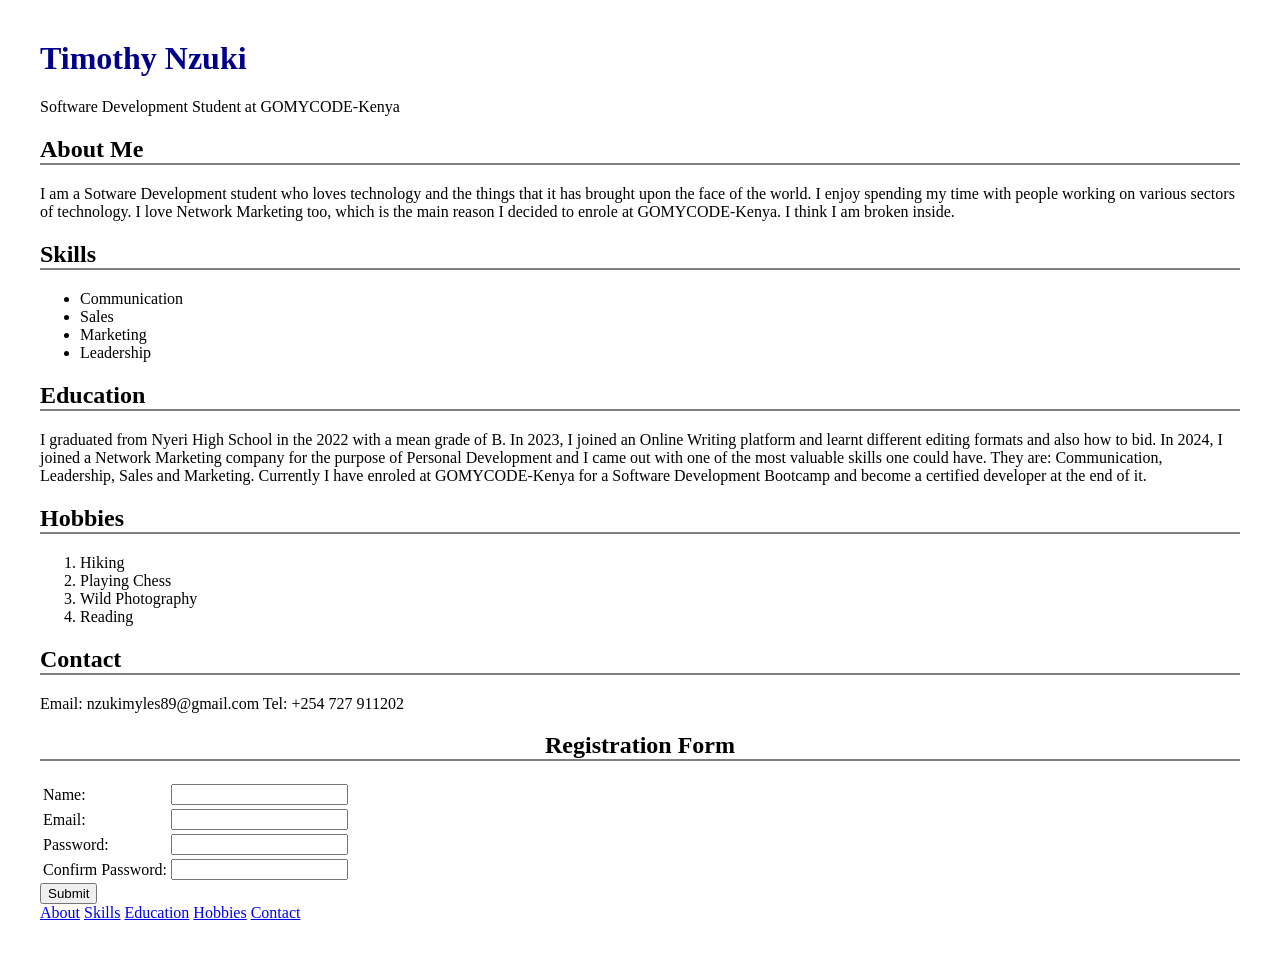
==== index.html @ 1095eb0b "Adding Submit" ====
<!doctype html>
<html lang="en">
  <head>
    <meta charset="UTF-8" />
    <meta name="viewport" content="width=device-width, initial-scale=1.0" />
    <title>My porfolio</title>
  </head>
  <style>
    body {
      font-family: "Times New Roman", Times, serif;
      margin: 40px;
    }
    h1 {
      color: darkblue;
    }
    h2 {
      border-bottom: 2px solid gray;
    }
  </style>
  <body>
    <h1>Timothy Nzuki</h1>
    <p>Software Development Student at GOMYCODE-Kenya</p>
  </body>
</html>

<h2>About Me</h2>
<p>
  I am a Sotware Development student who loves technology and the things that it
  has brought upon the face of the world. I enjoy spending my time with people
  working on various sectors of technology. I love Network Marketing too, which
  is the main reason I decided to enrole at GOMYCODE-Kenya. I think I am broken
  inside.
</p>
<h2>Skills</h2>
<ul>
  <li>Communication</li>
  <li>Sales</li>
  <li>Marketing</li>
  <li>Leadership</li>
</ul>

<h2>Education</h2>
<p>
  I graduated from Nyeri High School in the 2022 with a mean grade of B. In
  2023, I joined an Online Writing platform and learnt different editing formats
  and also how to bid. In 2024, I joined a Network Marketing company for the
  purpose of Personal Development and I came out with one of the most valuable
  skills one could have. They are: Communication, Leadership, Sales and
  Marketing. Currently I have enroled at GOMYCODE-Kenya for a Software
  Development Bootcamp and become a certified developer at the end of it.
</p>

<h2>Hobbies</h2>
<ol>
  <li>Hiking</li>
  <li>Playing Chess</li>
  <li>Wild Photography</li>
  <li>Reading</li>
</ol>

<h2>Contact</h2>
<p>Email: nzukimyles89@gmail.com Tel: +254 727 911202</p>

<h2 style="text-align: center">Registration Form</h2>
<form action="/submit" method="post">
  <table>
    <tr>
      <td>Name:</td>
      <td><input type="text" name="name" required /></td>
    </tr>
    <tr>
      <td>Email:</td>
      <td><input type="email" name="Email" required /></td>
    </tr>
    <tr>
      <td>Password:</td>
      <td><input type="password" name="password" required /></td>
    </tr>
    <tr>
      <td>Confirm Password:</td>
      <td><input type="password" name="Confirm Password" required /></td>
    </tr>
  </table>
  <div class="Btn">
    <input type="submit" value="Submit" />
  </div>
</form>

<nav>
  <a href="#About Me">About</a>
  <a href="#Skills">Skills</a>
  <a href="#Education">Education</a>
  <a href="#Hibbies">Hobbies</a>
  <a href="#Contact">Contact</a>
</nav>
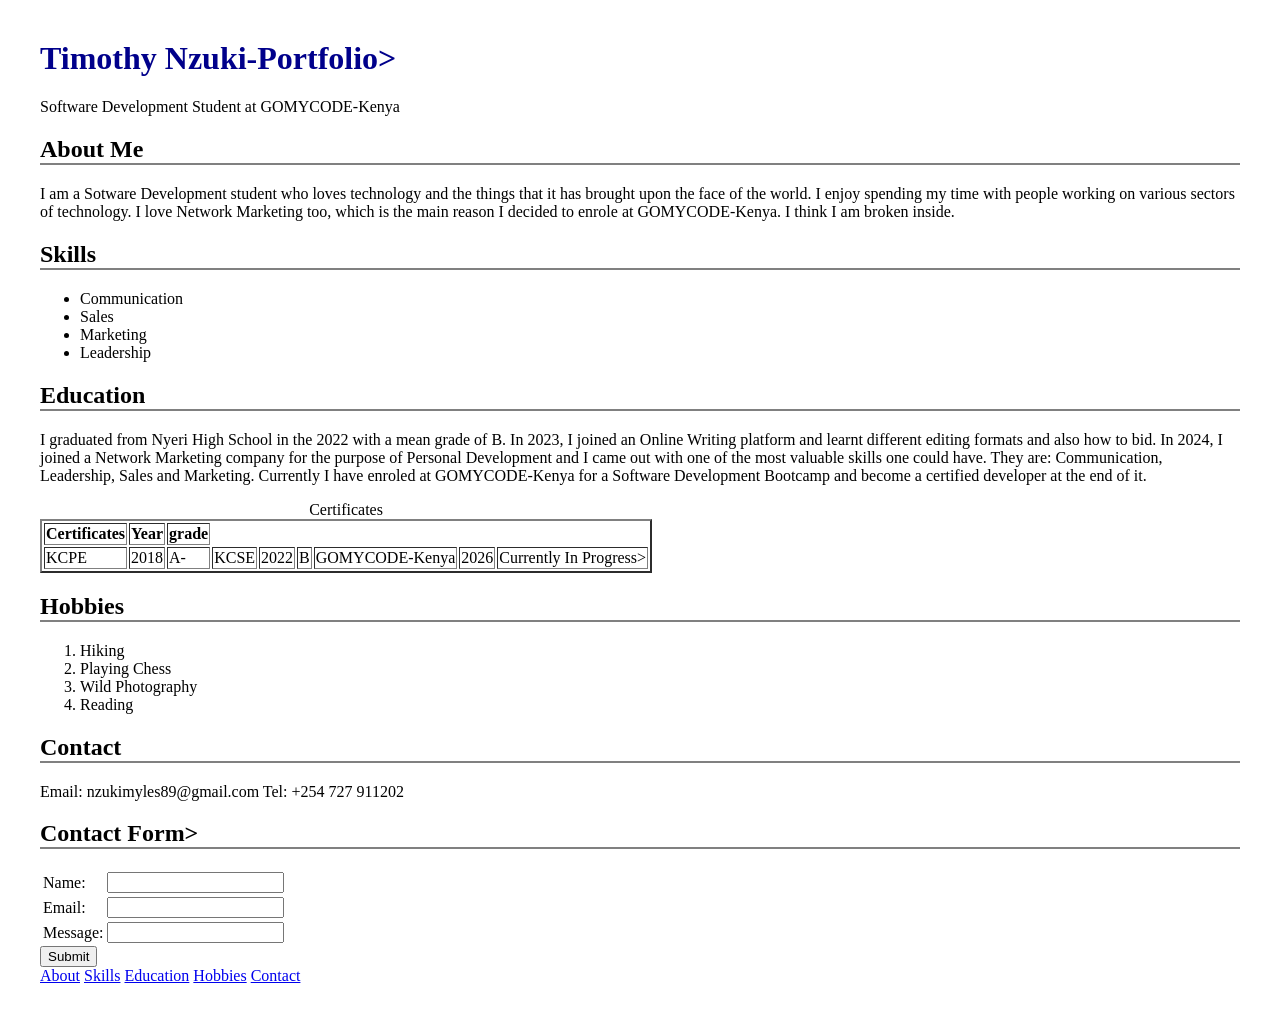
==== commit c5cebf1d: "Updating table and contact form" ====
--- a/index.html
+++ b/index.html
@@ -18,7 +18,7 @@
     }
   </style>
   <body>
-    <h1>Timothy Nzuki</h1>
+    <h1>Timothy Nzuki-Portfolio></h1>
     <p>Software Development Student at GOMYCODE-Kenya</p>
   </body>
 </html>
@@ -49,7 +49,31 @@
   Marketing. Currently I have enroled at GOMYCODE-Kenya for a Software
   Development Bootcamp and become a certified developer at the end of it.
 </p>
-
+<table border="2">
+  <caption>
+    Certificates
+  </caption>
+  <thead>
+    <tr>
+      <th>Certificates</th>
+      <th>Year</th>
+      <th>grade</th>
+    </tr>
+  </thead>
+  <tbody>
+    <tr>
+      <td>KCPE</td>
+      <td>2018</td>
+      <td>A-</td>
+      <td>KCSE</td>
+      <td>2022</td>
+      <td>B</td>
+      <td>GOMYCODE-Kenya</td>
+      <td>2026</td>
+      <td>Currently In Progress></td>
+    </tr>
+  </tbody>
+</table>
 <h2>Hobbies</h2>
 <ol>
   <li>Hiking</li>
@@ -61,7 +85,7 @@
 <h2>Contact</h2>
 <p>Email: nzukimyles89@gmail.com Tel: +254 727 911202</p>
 
-<h2 style="text-align: center">Registration Form</h2>
+<h2 style="text-align: left">Contact Form></h2>
 <form action="/submit" method="post">
   <table>
     <tr>
@@ -73,12 +97,8 @@
       <td><input type="email" name="Email" required /></td>
     </tr>
     <tr>
-      <td>Password:</td>
-      <td><input type="password" name="password" required /></td>
-    </tr>
-    <tr>
-      <td>Confirm Password:</td>
-      <td><input type="password" name="Confirm Password" required /></td>
+      <td>Message:</td>
+      <td><input type="message" name="message" required /></td>
     </tr>
   </table>
   <div class="Btn">
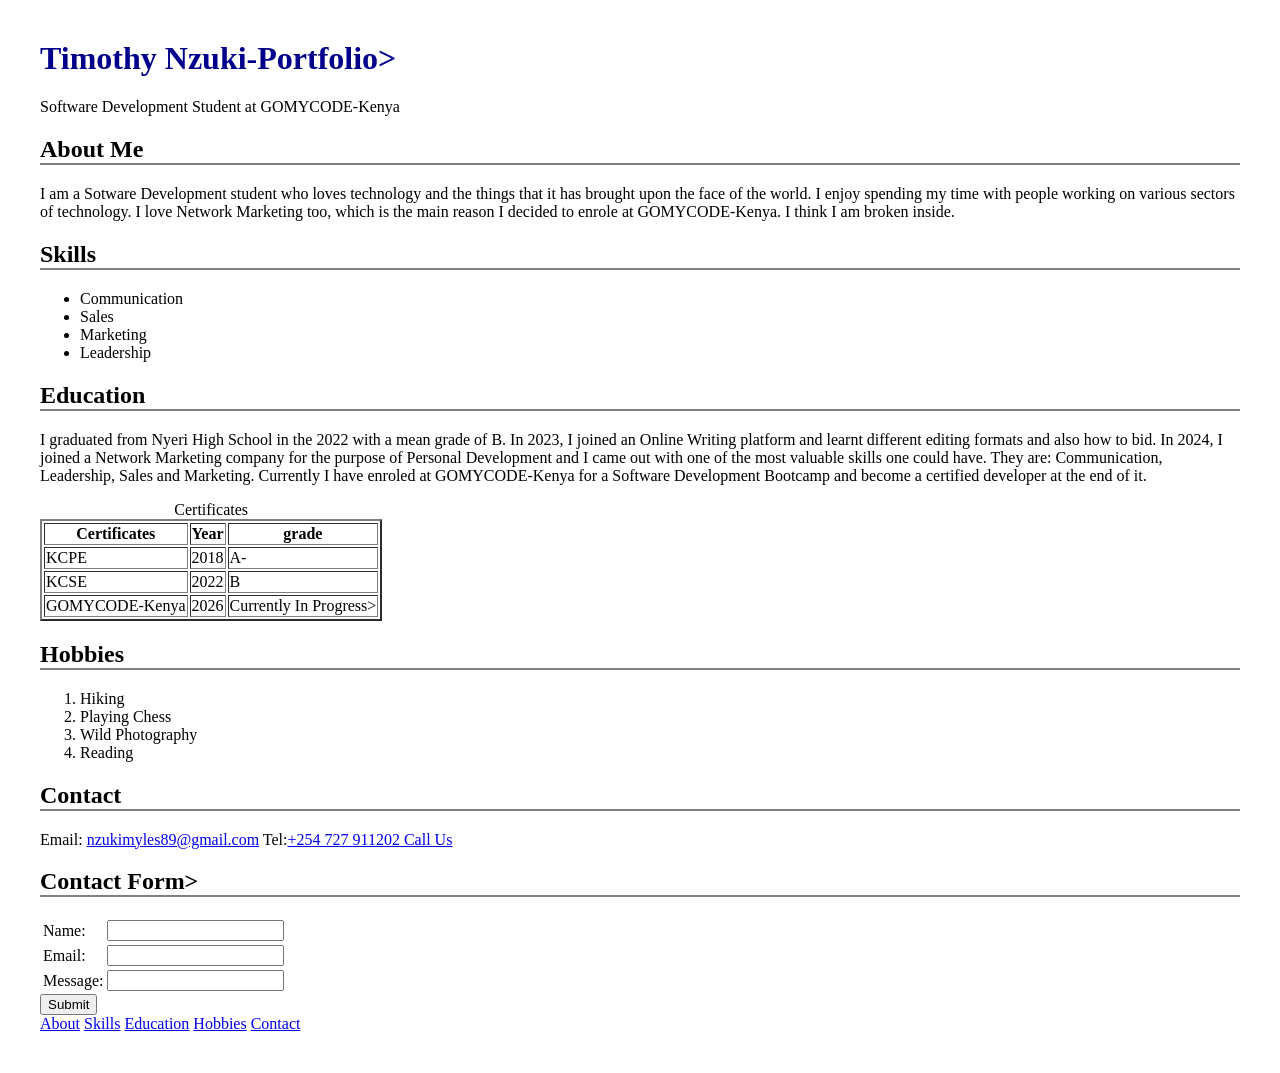
==== commit 6df52293: "Updating email" ====
--- a/index.html
+++ b/index.html
@@ -65,9 +65,13 @@
       <td>KCPE</td>
       <td>2018</td>
       <td>A-</td>
+    </tr>
+    <tr>
       <td>KCSE</td>
       <td>2022</td>
       <td>B</td>
+    </tr>
+    <tr>
       <td>GOMYCODE-Kenya</td>
       <td>2026</td>
       <td>Currently In Progress></td>
@@ -83,7 +87,11 @@
 </ol>
 
 <h2>Contact</h2>
-<p>Email: nzukimyles89@gmail.com Tel: +254 727 911202</p>
+<p>
+  Email:
+  <a href="mailot:nzukimyles89@gmail.com">nzukimyles89@gmail.com</a>
+  Tel:<a href="tel:+254 727 911202">+254 727 911202 Call Us</a>
+</p>
 
 <h2 style="text-align: left">Contact Form></h2>
 <form action="/submit" method="post">
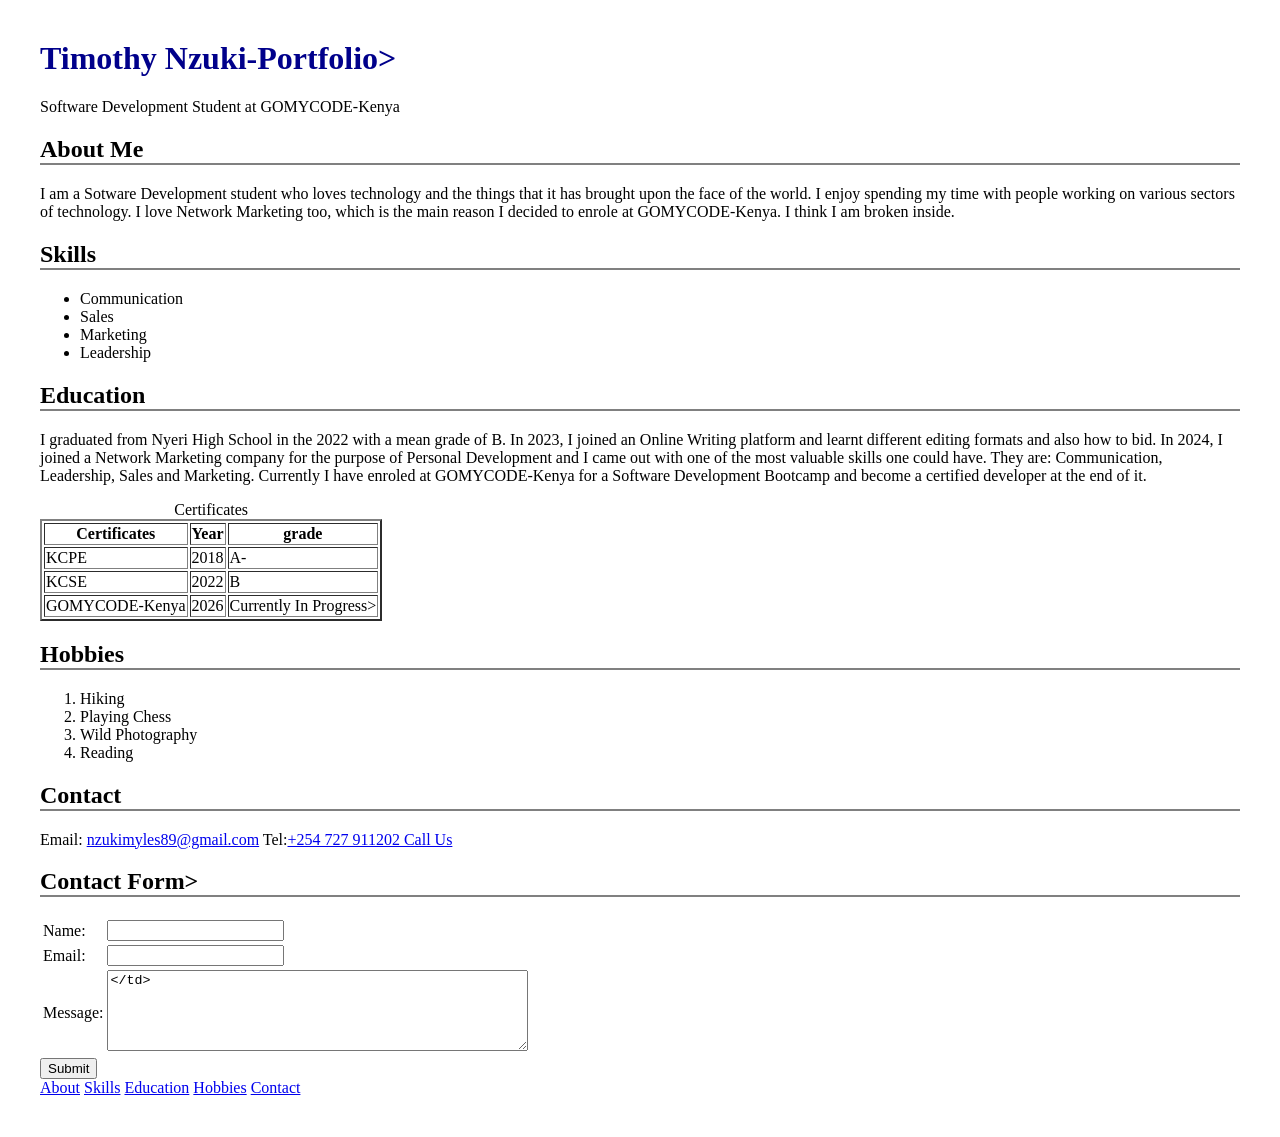
==== commit cab78754: "Updating message box" ====
--- a/index.html
+++ b/index.html
@@ -3,7 +3,7 @@
   <head>
     <meta charset="UTF-8" />
     <meta name="viewport" content="width=device-width, initial-scale=1.0" />
-    <title>My porfolio</title>
+    <title>Timothy Nzuki</title>
   </head>
   <style>
     body {
@@ -21,103 +21,113 @@
     <h1>Timothy Nzuki-Portfolio></h1>
     <p>Software Development Student at GOMYCODE-Kenya</p>
   </body>
+
+  <h2>About Me</h2>
+  <p>
+    I am a Sotware Development student who loves technology and the things that
+    it has brought upon the face of the world. I enjoy spending my time with
+    people working on various sectors of technology. I love Network Marketing
+    too, which is the main reason I decided to enrole at GOMYCODE-Kenya. I think
+    I am broken inside.
+  </p>
+  <h2>Skills</h2>
+  <ul>
+    <li>Communication</li>
+    <li>Sales</li>
+    <li>Marketing</li>
+    <li>Leadership</li>
+  </ul>
+
+  <h2>Education</h2>
+  <p>
+    I graduated from Nyeri High School in the 2022 with a mean grade of B. In
+    2023, I joined an Online Writing platform and learnt different editing
+    formats and also how to bid. In 2024, I joined a Network Marketing company
+    for the purpose of Personal Development and I came out with one of the most
+    valuable skills one could have. They are: Communication, Leadership, Sales
+    and Marketing. Currently I have enroled at GOMYCODE-Kenya for a Software
+    Development Bootcamp and become a certified developer at the end of it.
+  </p>
+  <table border="2">
+    <caption>
+      Certificates
+    </caption>
+    <thead>
+      <tr>
+        <th>Certificates</th>
+        <th>Year</th>
+        <th>grade</th>
+      </tr>
+    </thead>
+    <tbody>
+      <tr>
+        <td>KCPE</td>
+        <td>2018</td>
+        <td>A-</td>
+      </tr>
+      <tr>
+        <td>KCSE</td>
+        <td>2022</td>
+        <td>B</td>
+      </tr>
+      <tr>
+        <td>GOMYCODE-Kenya</td>
+        <td>2026</td>
+        <td>Currently In Progress></td>
+      </tr>
+    </tbody>
+  </table>
+  <h2>Hobbies</h2>
+  <ol>
+    <li>Hiking</li>
+    <li>Playing Chess</li>
+    <li>Wild Photography</li>
+    <li>Reading</li>
+  </ol>
+
+  <h2>Contact</h2>
+  <p>
+    Email:
+    <a href="mailot:nzukimyles89@gmail.com">nzukimyles89@gmail.com</a>
+    Tel:<a href="tel:+254 727 911202">+254 727 911202 Call Us</a>
+  </p>
+
+  <h2 style="text-align: left">Contact Form></h2>
+  <form action="/submit" method="post">
+    <table>
+      <tr>
+        <td>Name:</td>
+        <td><input type="text" name="name" required /></td>
+      </tr>
+      <tr>
+        <td>Email:</td>
+        <td><input type="email" name="Email" required /></td>
+      </tr>
+      <tr>
+        <td>Message:</td>
+        <td>
+          <textarea
+            id="message"
+            name="message"
+            rows="5"
+            cols="50"
+            placeholder="Type your message here...."
+          >
+</td></textarea
+          >
+        </td>
+      </tr>
+    </table>
+    <div class="Btn">
+      <input type="submit" value="Submit" />
+    </div>
+  </form>
+
+  <nav>
+    <a href="#About Me">About</a>
+    <a href="#Skills">Skills</a>
+    <a href="#Education">Education</a>
+    <a href="#Hibbies">Hobbies</a>
+    <a href="#Contact">Contact</a>
+  </nav>
 </html>
-
-<h2>About Me</h2>
-<p>
-  I am a Sotware Development student who loves technology and the things that it
-  has brought upon the face of the world. I enjoy spending my time with people
-  working on various sectors of technology. I love Network Marketing too, which
-  is the main reason I decided to enrole at GOMYCODE-Kenya. I think I am broken
-  inside.
-</p>
-<h2>Skills</h2>
-<ul>
-  <li>Communication</li>
-  <li>Sales</li>
-  <li>Marketing</li>
-  <li>Leadership</li>
-</ul>
-
-<h2>Education</h2>
-<p>
-  I graduated from Nyeri High School in the 2022 with a mean grade of B. In
-  2023, I joined an Online Writing platform and learnt different editing formats
-  and also how to bid. In 2024, I joined a Network Marketing company for the
-  purpose of Personal Development and I came out with one of the most valuable
-  skills one could have. They are: Communication, Leadership, Sales and
-  Marketing. Currently I have enroled at GOMYCODE-Kenya for a Software
-  Development Bootcamp and become a certified developer at the end of it.
-</p>
-<table border="2">
-  <caption>
-    Certificates
-  </caption>
-  <thead>
-    <tr>
-      <th>Certificates</th>
-      <th>Year</th>
-      <th>grade</th>
-    </tr>
-  </thead>
-  <tbody>
-    <tr>
-      <td>KCPE</td>
-      <td>2018</td>
-      <td>A-</td>
-    </tr>
-    <tr>
-      <td>KCSE</td>
-      <td>2022</td>
-      <td>B</td>
-    </tr>
-    <tr>
-      <td>GOMYCODE-Kenya</td>
-      <td>2026</td>
-      <td>Currently In Progress></td>
-    </tr>
-  </tbody>
-</table>
-<h2>Hobbies</h2>
-<ol>
-  <li>Hiking</li>
-  <li>Playing Chess</li>
-  <li>Wild Photography</li>
-  <li>Reading</li>
-</ol>
-
-<h2>Contact</h2>
-<p>
-  Email:
-  <a href="mailot:nzukimyles89@gmail.com">nzukimyles89@gmail.com</a>
-  Tel:<a href="tel:+254 727 911202">+254 727 911202 Call Us</a>
-</p>
-
-<h2 style="text-align: left">Contact Form></h2>
-<form action="/submit" method="post">
-  <table>
-    <tr>
-      <td>Name:</td>
-      <td><input type="text" name="name" required /></td>
-    </tr>
-    <tr>
-      <td>Email:</td>
-      <td><input type="email" name="Email" required /></td>
-    </tr>
-    <tr>
-      <td>Message:</td>
-      <td><input type="message" name="message" required /></td>
-    </tr>
-  </table>
-  <div class="Btn">
-    <input type="submit" value="Submit" />
-  </div>
-</form>
-
-<nav>
-  <a href="#About Me">About</a>
-  <a href="#Skills">Skills</a>
-  <a href="#Education">Education</a>
-  <a href="#Hibbies">Hobbies</a>
-  <a href="#Contact">Contact</a>
-</nav>
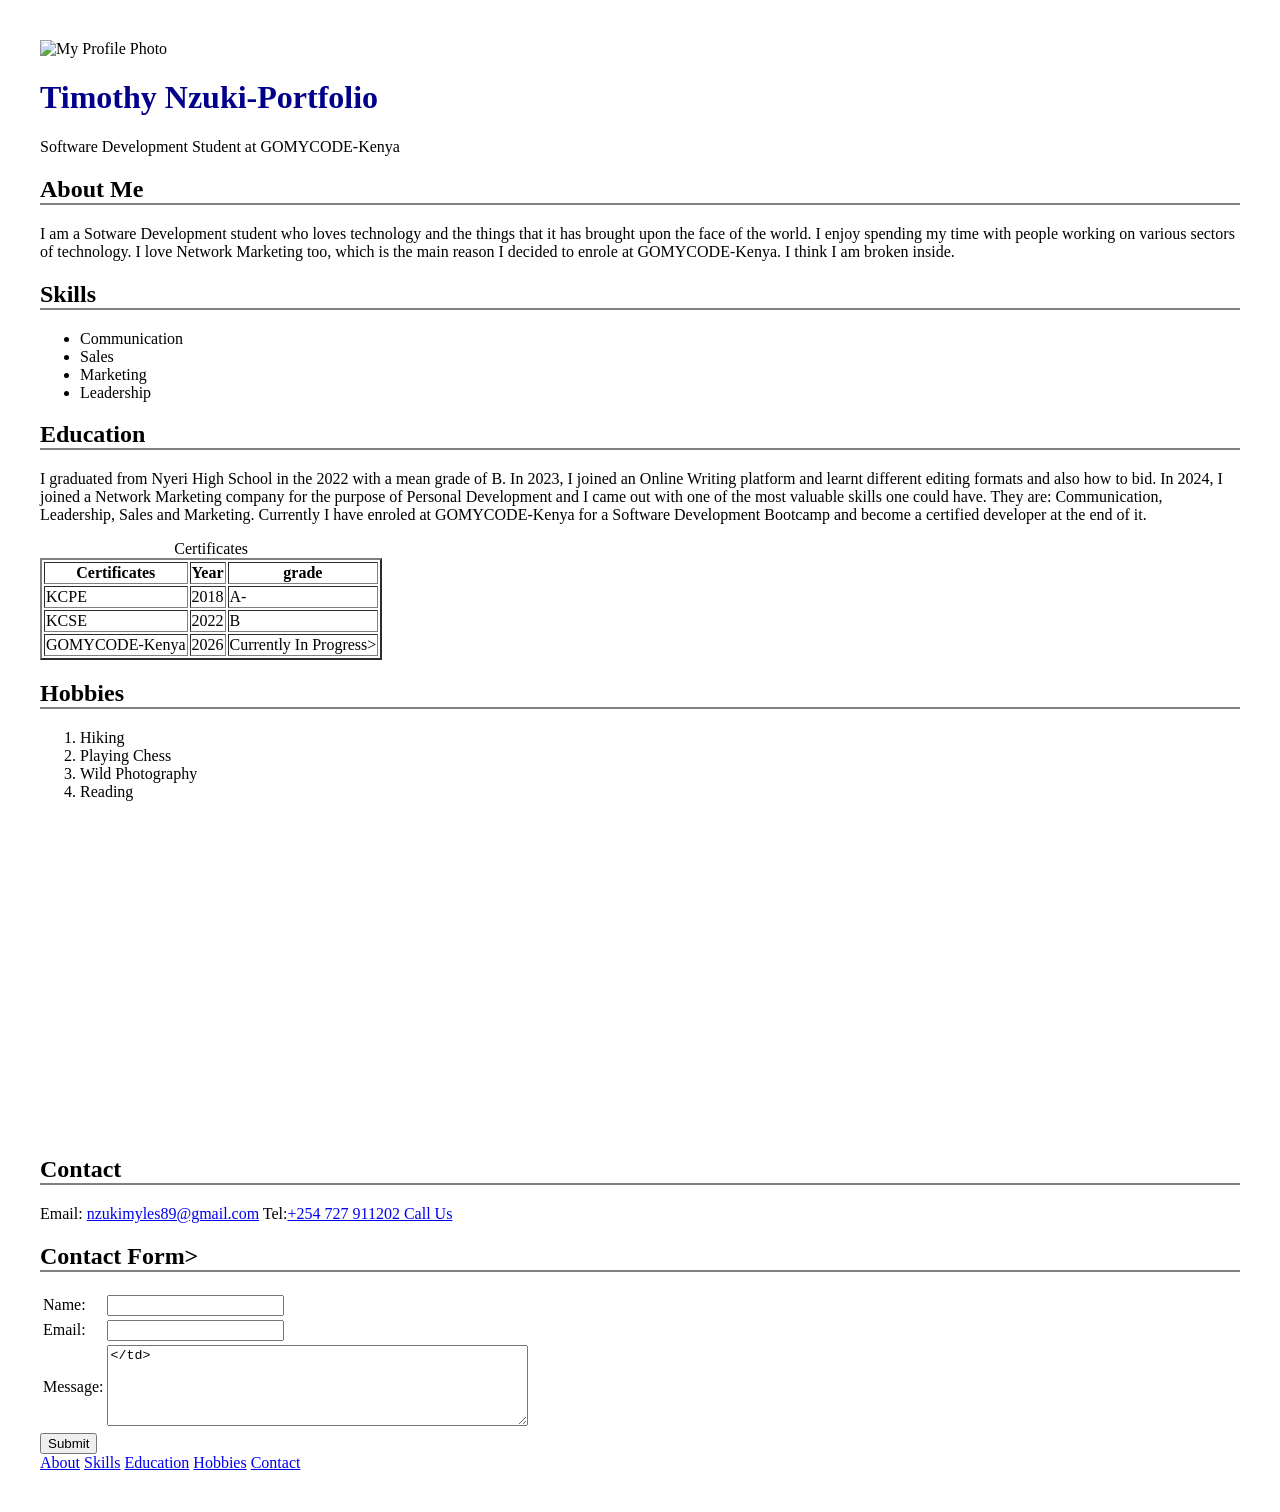
==== commit 821f8db5: "Adding YouTube Video" ====
--- a/index.html
+++ b/index.html
@@ -3,8 +3,10 @@
   <head>
     <meta charset="UTF-8" />
     <meta name="viewport" content="width=device-width, initial-scale=1.0" />
-    <title>Timothy Nzuki</title>
+    <title>Timothy Nzuki-Portfolio</title>
   </head>
+  <!-- Inside your profile page -->
+  <img src="Myls/Uinum1.jpg" alt="My Profile Photo" width="200" height="200" />
   <style>
     body {
       font-family: "Times New Roman", Times, serif;
@@ -18,7 +20,7 @@
     }
   </style>
   <body>
-    <h1>Timothy Nzuki-Portfolio></h1>
+    <h1>Timothy Nzuki-Portfolio</h1>
     <p>Software Development Student at GOMYCODE-Kenya</p>
   </body>
 
@@ -84,7 +86,26 @@
     <li>Wild Photography</li>
     <li>Reading</li>
   </ol>
-
+  <div class="video container">
+    <iframe
+      width="560"
+      height="315"
+      src="https://www.youtube.com/embed/_WQ_VV4pXPc?si=6L9NHWsUhv2Pff1N"
+      title="YouTube video player"
+      frameborder="0"
+      allow="
+        accelerometer;
+        autoplay;
+        clipboard-write;
+        encrypted-media;
+        gyroscope;
+        picture-in-picture;
+        web-share;
+      "
+      referrerpolicy="strict-origin-when-cross-origin"
+      allowfullscreen
+    ></iframe>
+  </div>
   <h2>Contact</h2>
   <p>
     Email:
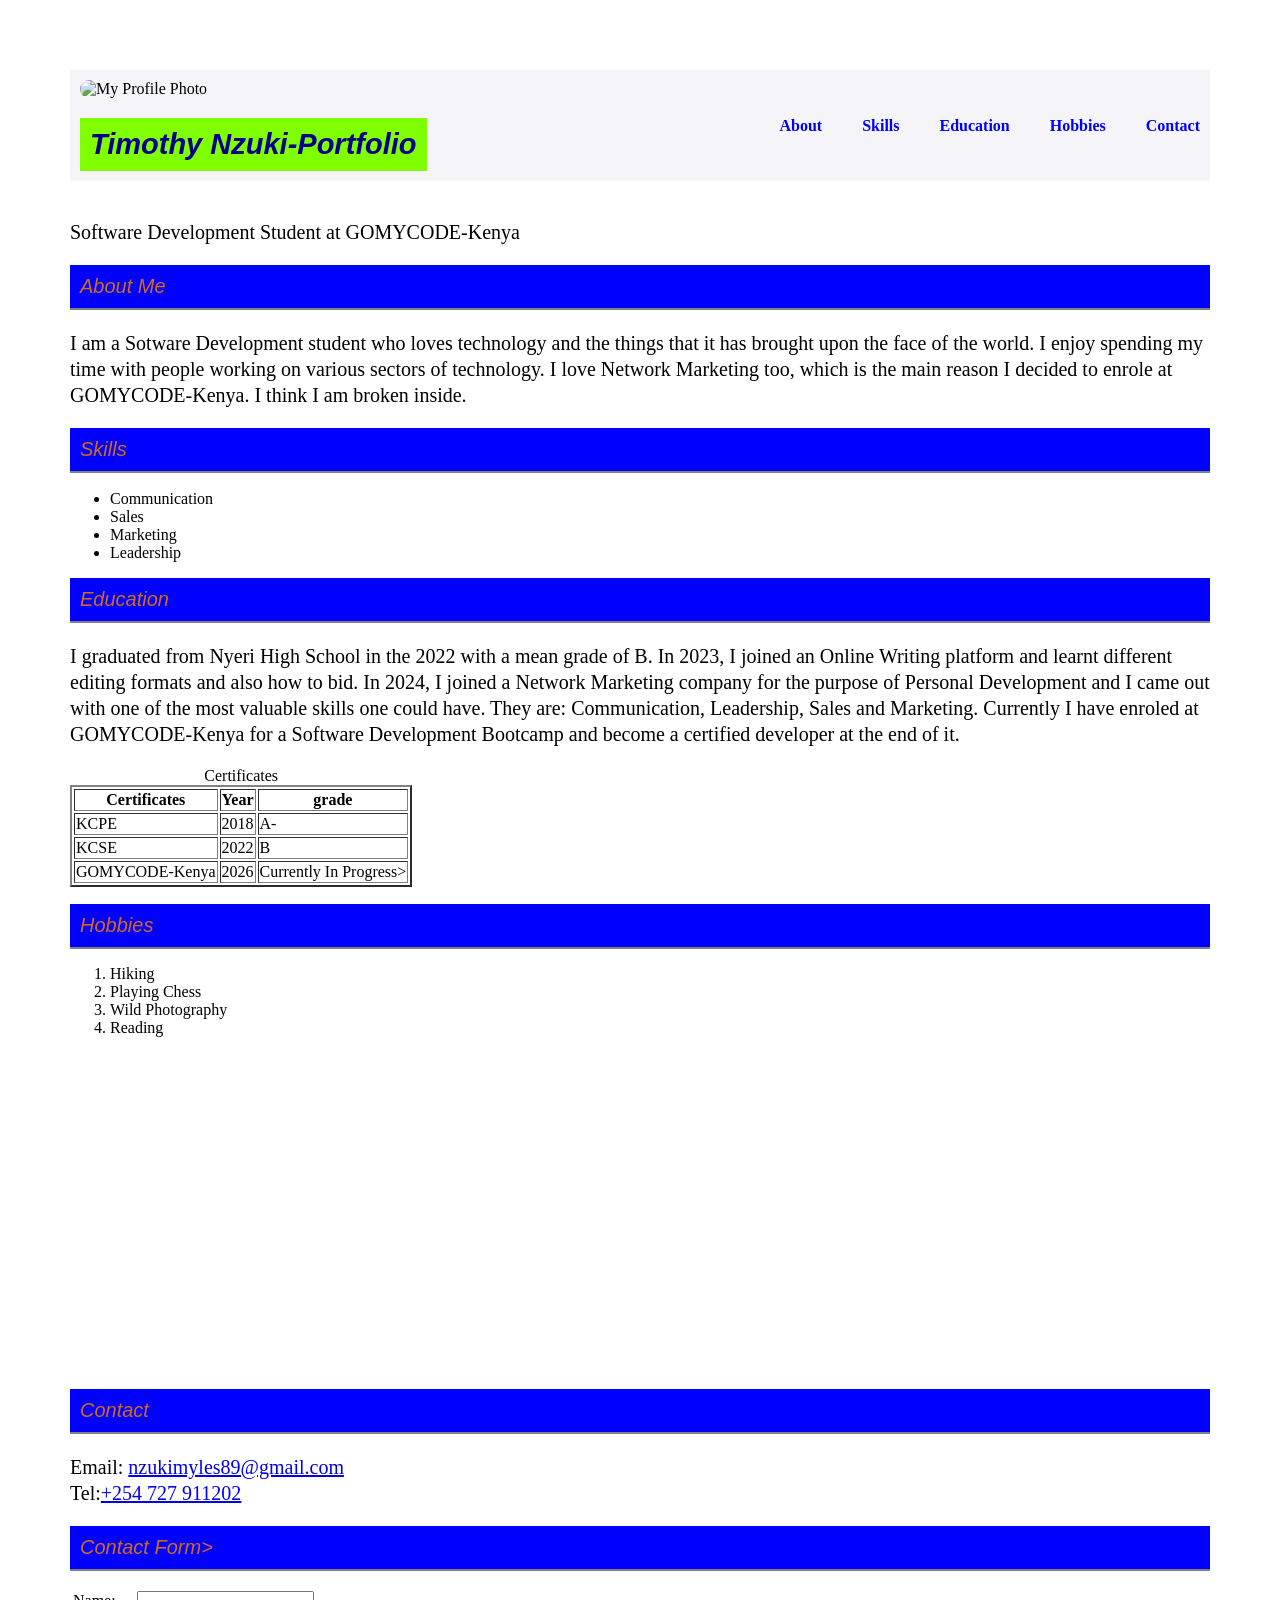
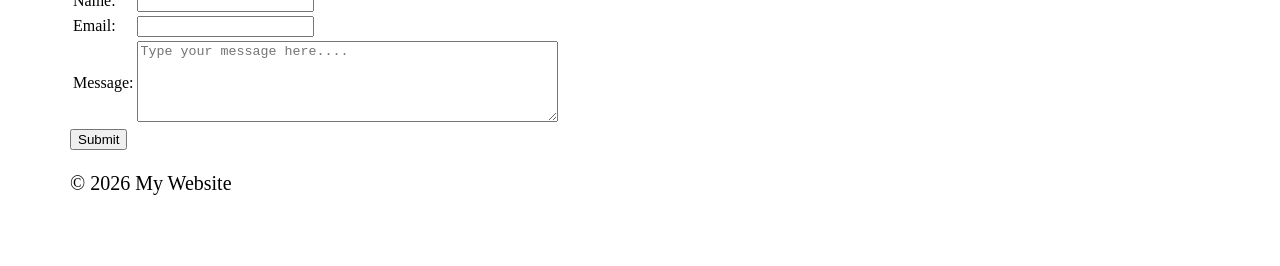
==== commit 51c5ae02: "Addind my first CSS to my porfolio" ====
--- a/index.html
+++ b/index.html
@@ -6,149 +6,217 @@
     <title>Timothy Nzuki-Portfolio</title>
   </head>
   <!-- Inside your profile page -->
-  <img src="Myls/Uinum1.jpg" alt="My Profile Photo" width="200" height="200" />
+
   <style>
     body {
       font-family: "Times New Roman", Times, serif;
-      margin: 40px;
+      margin: 70px;
     }
     h1 {
-      color: darkblue;
+      color: crimson;
+      font-family: Arial, Helvetica, sans-serif;
+      font-style: italic;
+      background-color: chartreuse;
+      padding: 10px;
     }
     h2 {
       border-bottom: 2px solid gray;
+      color: chocolate;
+      font-family: Impact, Haettenschweiler, "Arial Narrow Bold", sans-serif;
+      font-size: 20px;
+      font-weight: normal;
+      font-style: italic;
+      background-color: blue;
+      padding: 10px;
+    }
+
+    p {
+      font-family: Georgia, "Times New Roman", Times, serif;
+      font-size: 20px;
+      line-height: 1.3;
+    }
+
+    header {
+      display: flex;
+      align-items: center;
+      justify-content: space-between;
+      background-color: #f4f4f9;
+      padding: 10px;
+    }
+
+    header img {
+      width: 150px;
+      height: 150px;
+      margin-bottom: 20px;
+      border-radius: 50px;
+    }
+
+    header h1 {
+      font-size: 29px;
+      color: darkblue;
+      margin: 0px;
+      font-style: italic;
+    }
+
+    nav a {
+      margin-left: 20px;
+      text-decoration: none;
+      color: blue;
+      font-weight: bold;
+    }
+    nav a:hover {
+      color: #007bff;
+    }
+    .profile {
+      text-align: center;
+    }
+    nav ul {
+      list-style: none;
+      display: flex;
+      gap: 20px;
     }
   </style>
   <body>
-    <h1>Timothy Nzuki-Portfolio</h1>
+    <header>
+      <div>
+        <img src="Myls/Uinum1.jpg" alt="My Profile Photo" />
+        <h1>Timothy Nzuki-Portfolio</h1>
+      </div>
+      <nav>
+        <ul>
+          <li><a href="#About Me">About</a></li>
+          <li><a href="#Skills">Skills</a></li>
+          <li><a href="#Education">Education</a></li>
+          <li><a href="#Hibbies">Hobbies</a></li>
+          <li><a href="#Contact">Contact</a></li>
+        </ul>
+      </nav>
+    </header>
+    <br />
+
     <p>Software Development Student at GOMYCODE-Kenya</p>
+
+    <h2>About Me</h2>
+    <p>
+      I am a Sotware Development student who loves technology and the things
+      that it has brought upon the face of the world. I enjoy spending my time
+      with people working on various sectors of technology. I love Network
+      Marketing too, which is the main reason I decided to enrole at
+      GOMYCODE-Kenya. I think I am broken inside.
+    </p>
+    <h2>Skills</h2>
+    <ul>
+      <li>Communication</li>
+      <li>Sales</li>
+      <li>Marketing</li>
+      <li>Leadership</li>
+    </ul>
+
+    <h2>Education</h2>
+    <p>
+      I graduated from Nyeri High School in the 2022 with a mean grade of B. In
+      2023, I joined an Online Writing platform and learnt different editing
+      formats and also how to bid. In 2024, I joined a Network Marketing company
+      for the purpose of Personal Development and I came out with one of the
+      most valuable skills one could have. They are: Communication, Leadership,
+      Sales and Marketing. Currently I have enroled at GOMYCODE-Kenya for a
+      Software Development Bootcamp and become a certified developer at the end
+      of it.
+    </p>
+    <table border="2">
+      <caption>
+        Certificates
+      </caption>
+      <thead>
+        <tr>
+          <th>Certificates</th>
+          <th>Year</th>
+          <th>grade</th>
+        </tr>
+      </thead>
+      <tbody>
+        <tr>
+          <td>KCPE</td>
+          <td>2018</td>
+          <td>A-</td>
+        </tr>
+        <tr>
+          <td>KCSE</td>
+          <td>2022</td>
+          <td>B</td>
+        </tr>
+        <tr>
+          <td>GOMYCODE-Kenya</td>
+          <td>2026</td>
+          <td>Currently In Progress></td>
+        </tr>
+      </tbody>
+    </table>
+    <h2>Hobbies</h2>
+    <ol>
+      <li>Hiking</li>
+      <li>Playing Chess</li>
+      <li>Wild Photography</li>
+      <li>Reading</li>
+    </ol>
+    <div class="video container">
+      <iframe
+        width="560"
+        height="315"
+        src="https://www.youtube.com/embed/_WQ_VV4pXPc?si=6L9NHWsUhv2Pff1N"
+        title="YouTube video player"
+        frameborder="0"
+        allow="
+          accelerometer;
+          autoplay;
+          clipboard-write;
+          encrypted-media;
+          gyroscope;
+          picture-in-picture;
+          web-share;
+        "
+        referrerpolicy="strict-origin-when-cross-origin"
+        allowfullscreen
+      ></iframe>
+    </div>
+    <h2>Contact</h2>
+    <p>
+      Email:
+      <a href="mailot:nzukimyles89@gmail.com">nzukimyles89@gmail.com</a><br />
+      Tel:<a href="tel:+254 727 911202">+254 727 911202</a>
+    </p>
+
+    <h2 style="text-align: left">Contact Form></h2>
+    <form action="/submit" method="post">
+      <table>
+        <tr>
+          <td>Name:</td>
+          <td><input type="text" name="name" required /></td>
+        </tr>
+        <tr>
+          <td>Email:</td>
+          <td><input type="email" name="Email" required /></td>
+        </tr>
+        <tr>
+          <td>Message:</td>
+          <td>
+            <textarea
+              id="message"
+              name="message"
+              rows="5"
+              cols="50"
+              placeholder="Type your message here...."
+            ></textarea>
+          </td>
+        </tr>
+      </table>
+      <div class="Btn">
+        <input type="submit" value="Submit" />
+      </div>
+    </form>
+
+    <footer>
+      <p>&copy; 2026 My Website</p>
+    </footer>
   </body>
-
-  <h2>About Me</h2>
-  <p>
-    I am a Sotware Development student who loves technology and the things that
-    it has brought upon the face of the world. I enjoy spending my time with
-    people working on various sectors of technology. I love Network Marketing
-    too, which is the main reason I decided to enrole at GOMYCODE-Kenya. I think
-    I am broken inside.
-  </p>
-  <h2>Skills</h2>
-  <ul>
-    <li>Communication</li>
-    <li>Sales</li>
-    <li>Marketing</li>
-    <li>Leadership</li>
-  </ul>
-
-  <h2>Education</h2>
-  <p>
-    I graduated from Nyeri High School in the 2022 with a mean grade of B. In
-    2023, I joined an Online Writing platform and learnt different editing
-    formats and also how to bid. In 2024, I joined a Network Marketing company
-    for the purpose of Personal Development and I came out with one of the most
-    valuable skills one could have. They are: Communication, Leadership, Sales
-    and Marketing. Currently I have enroled at GOMYCODE-Kenya for a Software
-    Development Bootcamp and become a certified developer at the end of it.
-  </p>
-  <table border="2">
-    <caption>
-      Certificates
-    </caption>
-    <thead>
-      <tr>
-        <th>Certificates</th>
-        <th>Year</th>
-        <th>grade</th>
-      </tr>
-    </thead>
-    <tbody>
-      <tr>
-        <td>KCPE</td>
-        <td>2018</td>
-        <td>A-</td>
-      </tr>
-      <tr>
-        <td>KCSE</td>
-        <td>2022</td>
-        <td>B</td>
-      </tr>
-      <tr>
-        <td>GOMYCODE-Kenya</td>
-        <td>2026</td>
-        <td>Currently In Progress></td>
-      </tr>
-    </tbody>
-  </table>
-  <h2>Hobbies</h2>
-  <ol>
-    <li>Hiking</li>
-    <li>Playing Chess</li>
-    <li>Wild Photography</li>
-    <li>Reading</li>
-  </ol>
-  <div class="video container">
-    <iframe
-      width="560"
-      height="315"
-      src="https://www.youtube.com/embed/_WQ_VV4pXPc?si=6L9NHWsUhv2Pff1N"
-      title="YouTube video player"
-      frameborder="0"
-      allow="
-        accelerometer;
-        autoplay;
-        clipboard-write;
-        encrypted-media;
-        gyroscope;
-        picture-in-picture;
-        web-share;
-      "
-      referrerpolicy="strict-origin-when-cross-origin"
-      allowfullscreen
-    ></iframe>
-  </div>
-  <h2>Contact</h2>
-  <p>
-    Email:
-    <a href="mailot:nzukimyles89@gmail.com">nzukimyles89@gmail.com</a>
-    Tel:<a href="tel:+254 727 911202">+254 727 911202 Call Us</a>
-  </p>
-
-  <h2 style="text-align: left">Contact Form></h2>
-  <form action="/submit" method="post">
-    <table>
-      <tr>
-        <td>Name:</td>
-        <td><input type="text" name="name" required /></td>
-      </tr>
-      <tr>
-        <td>Email:</td>
-        <td><input type="email" name="Email" required /></td>
-      </tr>
-      <tr>
-        <td>Message:</td>
-        <td>
-          <textarea
-            id="message"
-            name="message"
-            rows="5"
-            cols="50"
-            placeholder="Type your message here...."
-          >
-</td></textarea
-          >
-        </td>
-      </tr>
-    </table>
-    <div class="Btn">
-      <input type="submit" value="Submit" />
-    </div>
-  </form>
-
-  <nav>
-    <a href="#About Me">About</a>
-    <a href="#Skills">Skills</a>
-    <a href="#Education">Education</a>
-    <a href="#Hibbies">Hobbies</a>
-    <a href="#Contact">Contact</a>
-  </nav>
 </html>
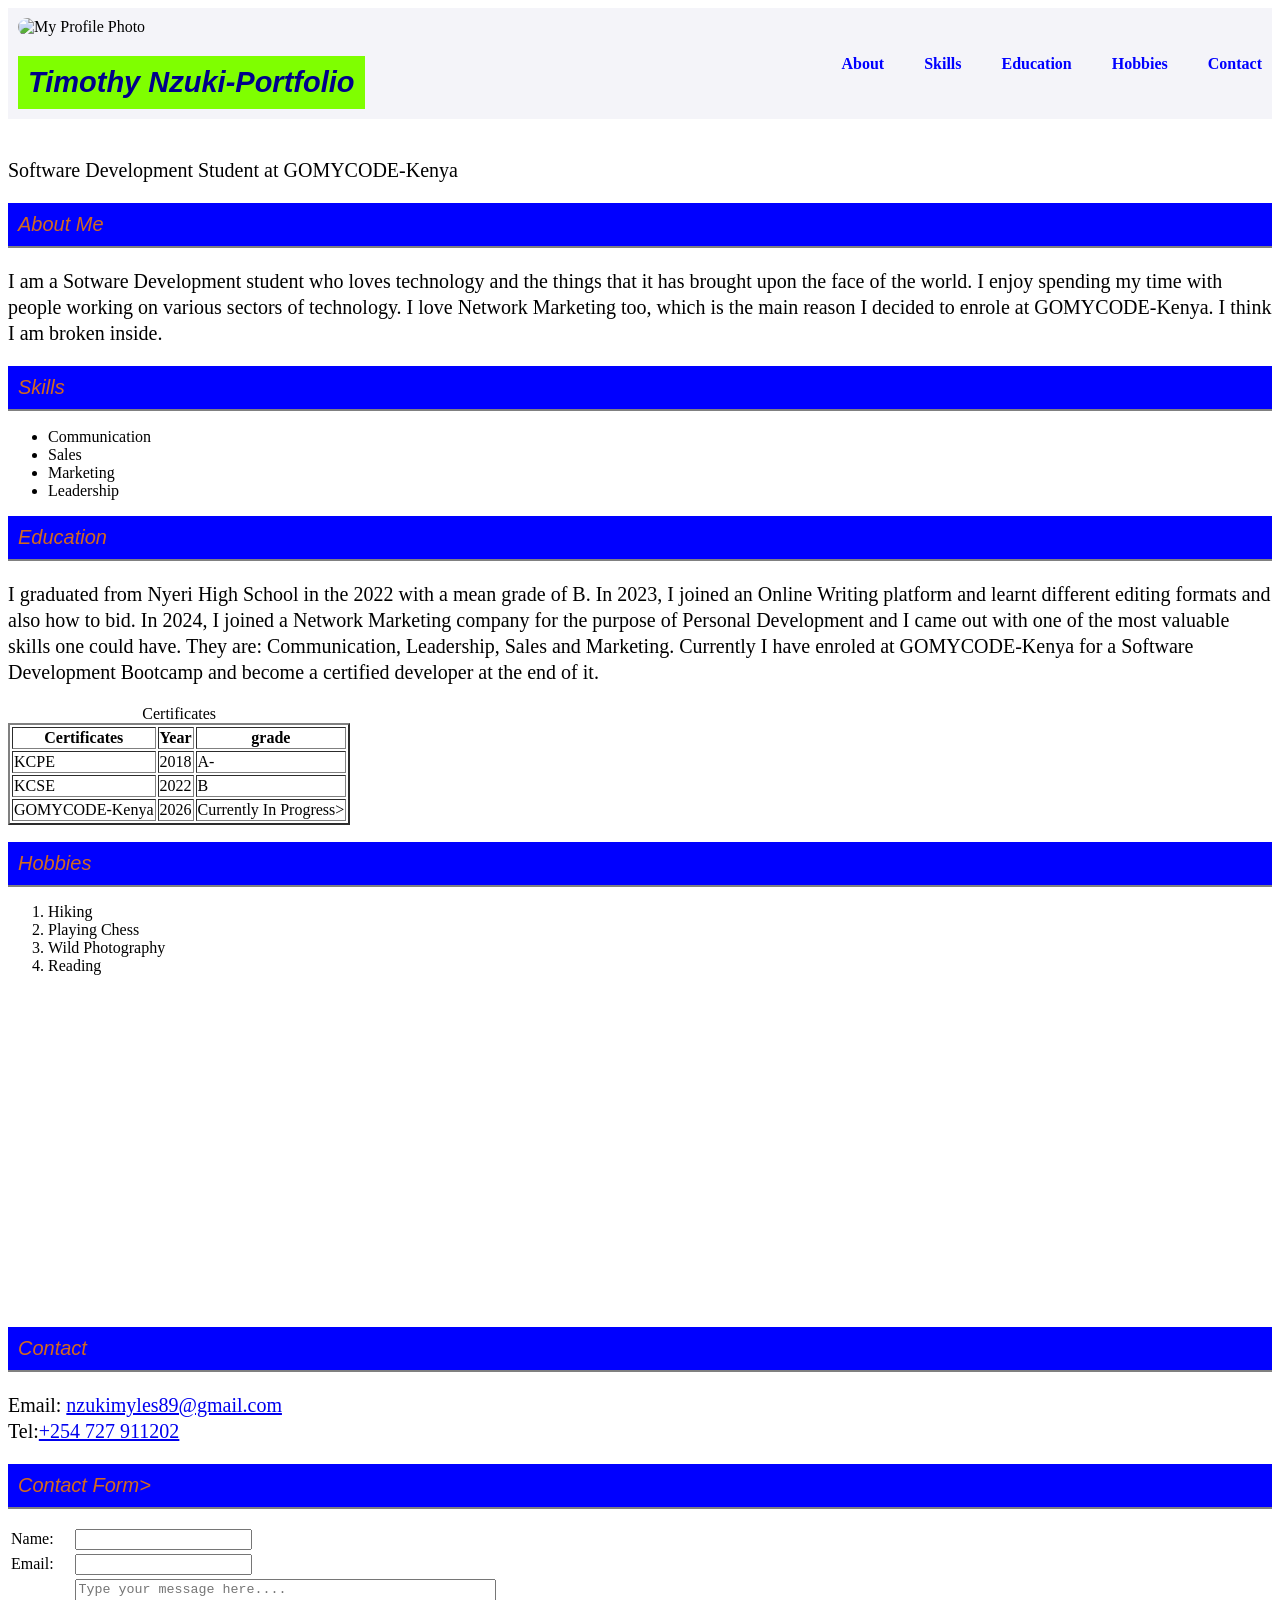
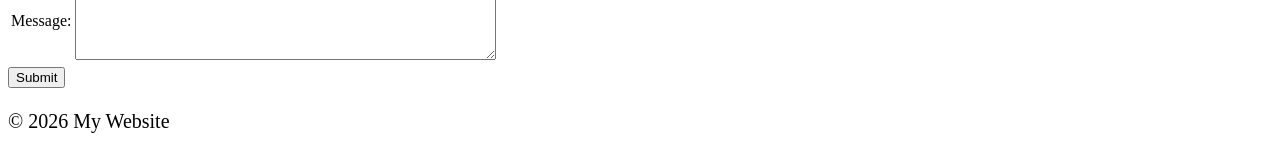
==== commit 262fe126: "Updating the style.css file" ====
--- a/index.html
+++ b/index.html
@@ -3,79 +3,10 @@
   <head>
     <meta charset="UTF-8" />
     <meta name="viewport" content="width=device-width, initial-scale=1.0" />
+    <link rel="stylesheet" href="style.css" />
     <title>Timothy Nzuki-Portfolio</title>
   </head>
   <!-- Inside your profile page -->
-
-  <style>
-    body {
-      font-family: "Times New Roman", Times, serif;
-      margin: 70px;
-    }
-    h1 {
-      color: crimson;
-      font-family: Arial, Helvetica, sans-serif;
-      font-style: italic;
-      background-color: chartreuse;
-      padding: 10px;
-    }
-    h2 {
-      border-bottom: 2px solid gray;
-      color: chocolate;
-      font-family: Impact, Haettenschweiler, "Arial Narrow Bold", sans-serif;
-      font-size: 20px;
-      font-weight: normal;
-      font-style: italic;
-      background-color: blue;
-      padding: 10px;
-    }
-
-    p {
-      font-family: Georgia, "Times New Roman", Times, serif;
-      font-size: 20px;
-      line-height: 1.3;
-    }
-
-    header {
-      display: flex;
-      align-items: center;
-      justify-content: space-between;
-      background-color: #f4f4f9;
-      padding: 10px;
-    }
-
-    header img {
-      width: 150px;
-      height: 150px;
-      margin-bottom: 20px;
-      border-radius: 50px;
-    }
-
-    header h1 {
-      font-size: 29px;
-      color: darkblue;
-      margin: 0px;
-      font-style: italic;
-    }
-
-    nav a {
-      margin-left: 20px;
-      text-decoration: none;
-      color: blue;
-      font-weight: bold;
-    }
-    nav a:hover {
-      color: #007bff;
-    }
-    .profile {
-      text-align: center;
-    }
-    nav ul {
-      list-style: none;
-      display: flex;
-      gap: 20px;
-    }
-  </style>
   <body>
     <header>
       <div>
--- a/style.css
+++ b/style.css
@@ -0,0 +1,69 @@
+<style>
+    body {
+      font-family: "Times New Roman", Times, serif;
+      margin: 70px;
+    }
+    h1 {
+      color: crimson;
+      font-family: Arial, Helvetica, sans-serif;
+      font-style: italic;
+      background-color: chartreuse;
+      padding: 10px;
+    }
+    h2 {
+      border-bottom: 2px solid gray;
+      color: chocolate;
+      font-family: Impact, Haettenschweiler, "Arial Narrow Bold", sans-serif;
+      font-size: 20px;
+      font-weight: normal;
+      font-style: italic;
+      background-color: blue;
+      padding: 10px;
+    }
+
+    p {
+      font-family: Georgia, "Times New Roman", Times, serif;
+      font-size: 20px;
+      line-height: 1.3;
+    }
+
+    header {
+      display: flex;
+      align-items: center;
+      justify-content: space-between;
+      background-color: #f4f4f9;
+      padding: 10px;
+    }
+
+    header img {
+      width: 150px;
+      height: 150px;
+      margin-bottom: 20px;
+      border-radius: 50px;
+    }
+
+    header h1 {
+      font-size: 29px;
+      color: darkblue;
+      margin: 0px;
+      font-style: italic;
+    }
+
+    nav a {
+      margin-left: 20px;
+      text-decoration: none;
+      color: blue;
+      font-weight: bold;
+    }
+    nav a:hover {
+      color: #007bff;
+    }
+    .profile {
+      text-align: center;
+    }
+    nav ul {
+      list-style: none;
+      display: flex;
+      gap: 20px;
+    }
+  </style>
